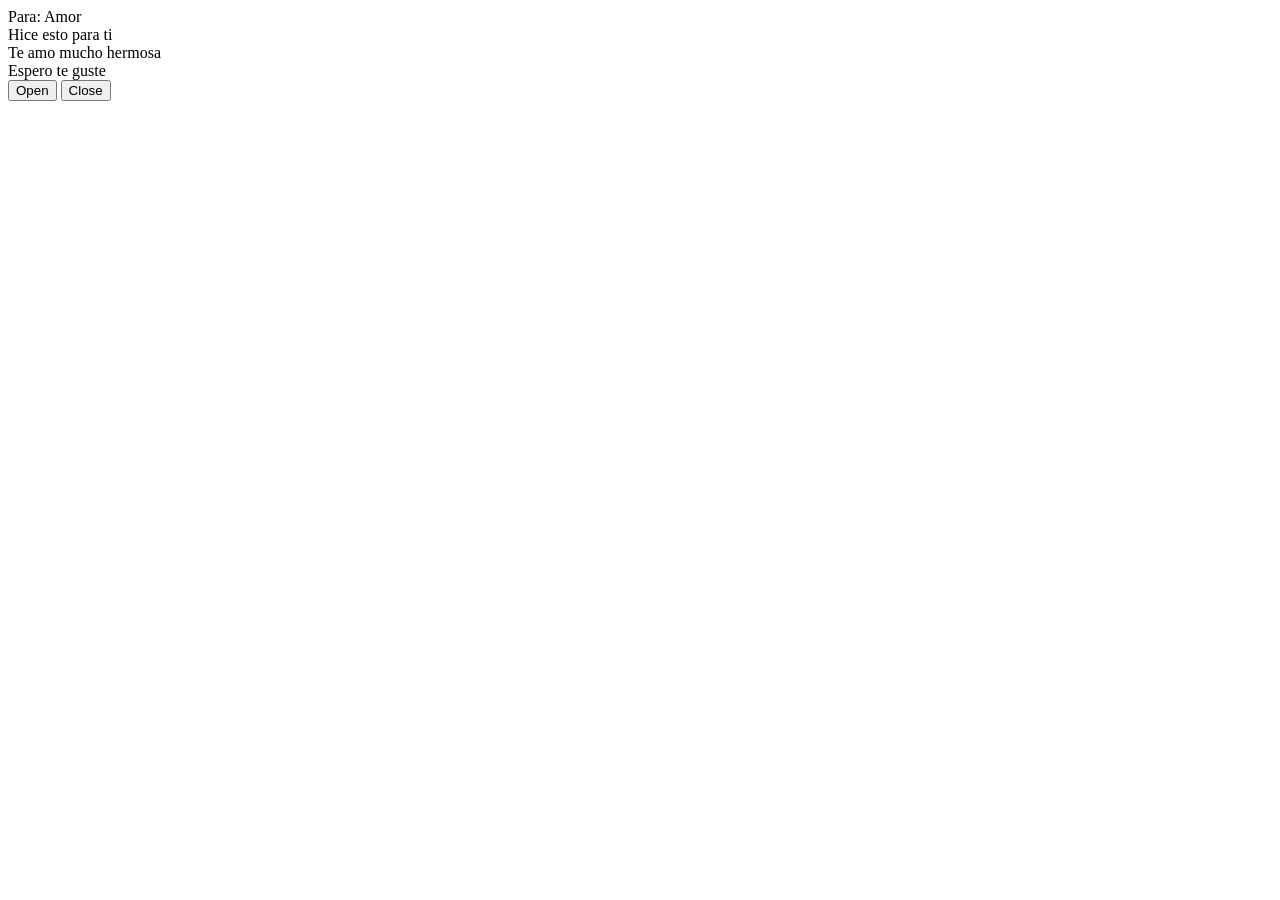
==== index.html @ bd6c39e9 "Upload" ====
<!DOCTYPE html>
<html lang="en">
  <head>
    <meta charset="UTF-8" />
    <title>Love letter for crush</title>
    <link rel="preconnect" href="https://fonts.googleapis.com" />
    <link rel="preconnect" href="https://fonts.gstatic.com" crossorigin />
    <link
      href="https://fonts.googleapis.com/css2?family=Dancing+Script:wght@400..700&display=swap"
      rel="stylesheet" />
    <link rel="stylesheet" href="/css/style.css" />
  </head>
  <body>
    <!-- tiktok meowish -->
    <div class="envlope-wrapper">
      <div id="envelope" class="close">
        <div class="front flap"></div>
        <div class="front pocket"></div>
        <div class="letter">
          <div class="words line1">Para: Amor</div>
          <div class="words line2">Hice esto para ti</div>
          <div class="words line3">Te amo mucho hermosa</div>
          <div class="words line4">Espero te guste</div>
        </div>
        <div class="hearts">
          <div class="heart a1"></div>
          <div class="heart a2"></div>
          <div class="heart a3"></div>
        </div>
      </div>
    </div>
    <div class="reset">
      <button id="open">Open</button>
      <button id="reset">Close</button>
    </div>

    <script src="https://cdnjs.cloudflare.com/ajax/libs/jquery/3.5.1/jquery.min.js"></script>
    <script src="/js/js.js"></script>
  </body>
</html>
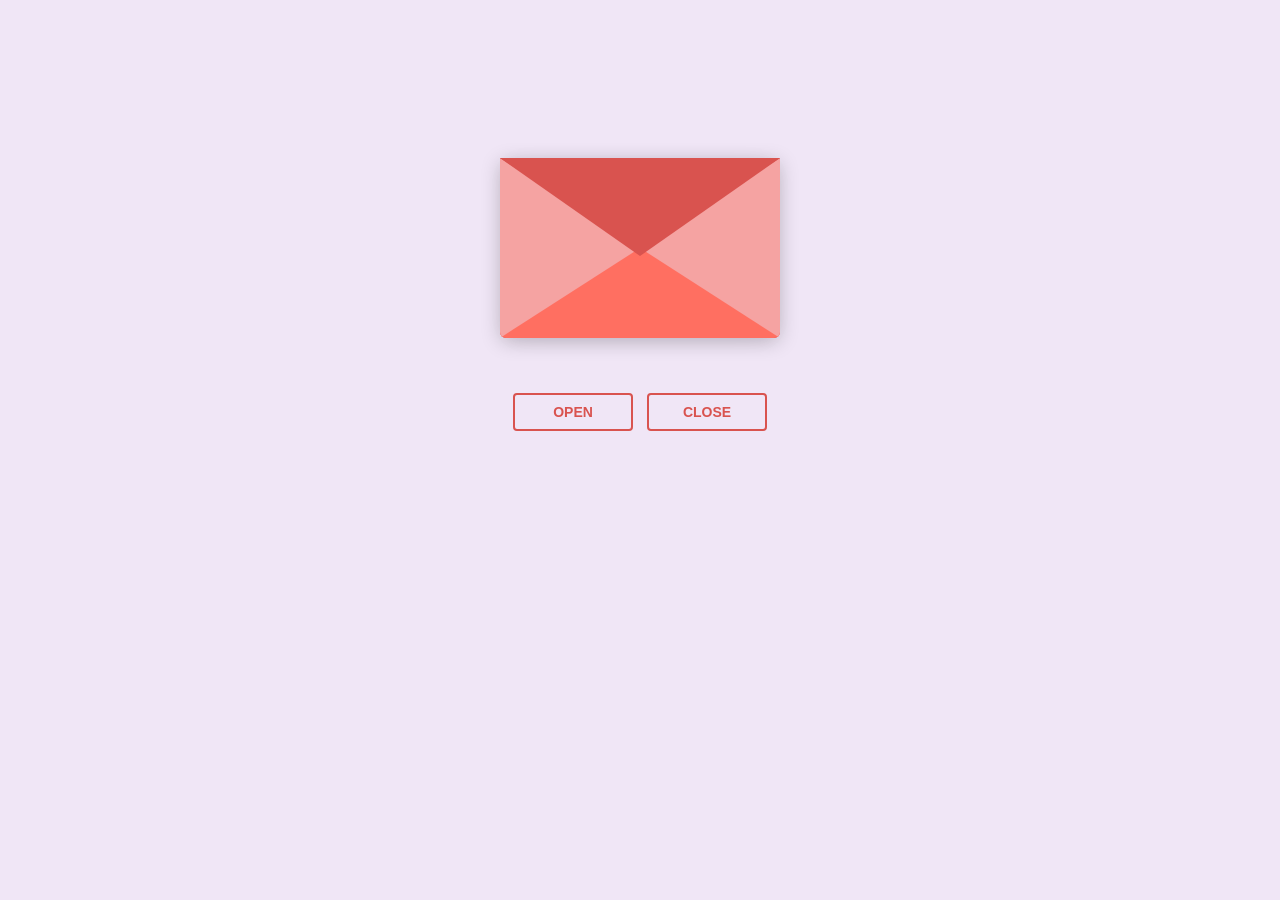
==== commit 7943c095: "INTENTO 2" ====
--- a/index.html
+++ b/index.html
@@ -1,40 +1,40 @@
-<!DOCTYPE html>
-<html lang="en">
-  <head>
-    <meta charset="UTF-8" />
-    <title>Love letter for crush</title>
-    <link rel="preconnect" href="https://fonts.googleapis.com" />
-    <link rel="preconnect" href="https://fonts.gstatic.com" crossorigin />
-    <link
-      href="https://fonts.googleapis.com/css2?family=Dancing+Script:wght@400..700&display=swap"
-      rel="stylesheet" />
-    <link rel="stylesheet" href="/css/style.css" />
-  </head>
-  <body>
-    <!-- tiktok meowish -->
-    <div class="envlope-wrapper">
-      <div id="envelope" class="close">
-        <div class="front flap"></div>
-        <div class="front pocket"></div>
-        <div class="letter">
-          <div class="words line1">Para: Amor</div>
-          <div class="words line2">Hice esto para ti</div>
-          <div class="words line3">Te amo mucho hermosa</div>
-          <div class="words line4">Espero te guste</div>
-        </div>
-        <div class="hearts">
-          <div class="heart a1"></div>
-          <div class="heart a2"></div>
-          <div class="heart a3"></div>
-        </div>
-      </div>
-    </div>
-    <div class="reset">
-      <button id="open">Open</button>
-      <button id="reset">Close</button>
-    </div>
-
-    <script src="https://cdnjs.cloudflare.com/ajax/libs/jquery/3.5.1/jquery.min.js"></script>
-    <script src="/js/js.js"></script>
-  </body>
+<!DOCTYPE html>
+<html lang="en">
+  <head>
+    <meta charset="UTF-8" />
+    <title>Carta de amor </title>
+    <link rel="preconnect" href="https://fonts.googleapis.com" />
+    <link rel="preconnect" href="https://fonts.gstatic.com" crossorigin />
+    <link
+      href="https://fonts.googleapis.com/css2?family=Dancing+Script:wght@400..700&display=swap"
+      rel="stylesheet" />
+    <link rel="stylesheet" href="/style.css" />
+  </head>
+  <body>
+    <!-- tiktok meowish -->
+    <div class="envlope-wrapper">
+      <div id="envelope" class="close">
+        <div class="front flap"></div>
+        <div class="front pocket"></div>
+        <div class="letter">
+          <div class="words line1">Para: Amor</div>
+          <div class="words line2">Hice esto para ti</div>
+          <div class="words line3">Te amo mucho hermosa</div>
+          <div class="words line4">Espero te guste</div>
+        </div>
+        <div class="hearts">
+          <div class="heart a1"></div>
+          <div class="heart a2"></div>
+          <div class="heart a3"></div>
+        </div>
+      </div>
+    </div>
+    <div class="reset">
+      <button id="open">Open</button>
+      <button id="reset">Close</button>
+    </div>
+
+    <script src="https://cdnjs.cloudflare.com/ajax/libs/jquery/3.5.1/jquery.min.js"></script>
+    <script src="js.js"></script>
+  </body>
 </html>
--- a/style.css
+++ b/style.css
@@ -0,0 +1,266 @@
+#envelope {
+  position: relative;
+  width: 280px;
+  height: 180px;
+  border-bottom-left-radius: 6px;
+  border-bottom-right-radius: 6px;
+  margin-left: auto;
+  margin-right: auto;
+  top: 150px;
+  background-color: #d9534f; /* Warm romantic red */
+  box-shadow: 0 4px 20px rgba(0, 0, 0, 0.2);
+}
+
+.front {
+  position: absolute;
+  width: 0;
+  height: 0;
+  z-index: 3;
+}
+
+.flap {
+  border-left: 140px solid transparent;
+  border-right: 140px solid transparent;
+  border-bottom: 82px solid transparent;
+  /* a little smaller */
+  border-top: 98px solid #d9534f; /* Same romantic red */
+  /* a little larger */
+  transform-origin: top;
+  pointer-events: none;
+}
+
+.pocket {
+  border-left: 140px solid #f5a3a2; /* Soft pinkish red for the pocket */
+  border-right: 140px solid #f5a3a2;
+  border-bottom: 90px solid #ff6f61; /* Lighter romantic red */
+  border-top: 90px solid transparent;
+  border-bottom-left-radius: 6px;
+  border-bottom-right-radius: 6px;
+}
+
+.letter {
+  position: relative;
+  background-color: #fff;
+  width: 90%;
+  margin-left: auto;
+  margin-right: auto;
+  height: 90%;
+  top: 5%;
+  border-radius: 6px;
+  box-shadow: 0 2px 26px rgba(0, 0, 0, 0.12);
+  font-family: "Dancing Script", cursive;
+}
+
+.letter:after {
+  content: "";
+  position: absolute;
+  top: 0;
+  bottom: 0;
+  left: 0;
+  right: 0;
+}
+
+.words {
+  position: absolute;
+  left: 10%;
+  width: 80%;
+  height: 14%;
+  background-color: #ffe6e6; /* Light romantic tone */
+}
+
+.words.line1 {
+  top: 10%;
+  font-size: 0.5rem;
+  width: 20%;
+  height: 7%;
+  font-size: 0.7rem;
+}
+
+.words.line2 {
+  top: 30%;
+  text-align: center;
+  font-size: 1.1rem;
+}
+
+.words.line3 {
+  top: 50%;
+  font-size: 1.1rem;
+  text-align: center;
+}
+
+.words.line4 {
+  top: 70%;
+  font-size: 1.1rem;
+  text-align: center;
+}
+
+.open .flap {
+  transform: rotateX(180deg);
+  transition: transform 0.4s ease, z-index 0.6s;
+  z-index: 1;
+}
+
+.close .flap {
+  transform: rotateX(0deg);
+  transition: transform 0.4s 0.6s ease, z-index 1s;
+  z-index: 5;
+}
+
+.close .letter {
+  transform: translateY(0px);
+  transition: transform 0.4s ease, z-index 1s;
+  z-index: 1;
+}
+
+.open .letter {
+  transform: translateY(-100px);
+  transition: transform 0.4s 0.6s ease, z-index 0.6s;
+  z-index: 2;
+}
+
+.hearts {
+  position: absolute;
+  top: 90px;
+  left: 0;
+  right: 0;
+  z-index: 2;
+}
+
+.heart {
+  position: absolute;
+  bottom: 0;
+  right: 10%;
+  pointer-events: none;
+}
+
+.heart:before,
+.heart:after {
+  position: absolute;
+  content: "";
+  left: 50px;
+  top: 0;
+  width: 50px;
+  height: 80px;
+  background: #e60073; /* Deep romantic pink */
+  border-radius: 50px 50px 0 0;
+  transform: rotate(-45deg);
+  transform-origin: 0 100%;
+  pointer-events: none;
+}
+
+.heart:after {
+  left: 0;
+  transform: rotate(45deg);
+  transform-origin: 100% 100%;
+}
+
+.close .heart {
+  opacity: 0;
+  -webkit-animation: none;
+  animation: none;
+}
+
+.a1 {
+  left: 20%;
+  transform: scale(0.6);
+  opacity: 1;
+  -webkit-animation: slideUp 4s linear 1, sideSway 2s ease-in-out 4 alternate;
+  -moz-animation: slideUp 4s linear 1, sideSway 2s ease-in-out 4 alternate;
+  -webkit-animation-fill-mode: forwards;
+  animation-fill-mode: forwards;
+  -webkit-animation-delay: 0.7s;
+  animation-delay: 0.7s;
+}
+
+.a2 {
+  left: 55%;
+  transform: scale(1);
+  opacity: 1;
+  -webkit-animation: slideUp 5s linear 1, sideSway 4s ease-in-out 2 alternate;
+  -moz-animation: slideUp 5s linear 1, sideSway 4s ease-in-out 2 alternate;
+  -webkit-animation-fill-mode: forwards;
+  animation-fill-mode: forwards;
+  -webkit-animation-delay: 0.7s;
+  animation-delay: 0.7s;
+}
+
+.a3 {
+  left: 10%;
+  transform: scale(0.8);
+  opacity: 1;
+  -webkit-animation: slideUp 7s linear 1, sideSway 2s ease-in-out 6 alternate;
+  -moz-animation: slideUp 7s linear 1, sideSway 2s ease-in-out 6 alternate;
+  -webkit-animation-fill-mode: forwards;
+  animation-fill-mode: forwards;
+  -webkit-animation-delay: 0.7s;
+  animation-delay: 0.7s;
+}
+
+@-webkit-keyframes slideUp {
+  0% {
+    top: 0;
+  }
+  100% {
+    top: -600px;
+  }
+}
+@keyframes slideUp {
+  0% {
+    top: 0;
+  }
+  100% {
+    top: -600px;
+  }
+}
+@-webkit-keyframes sideSway {
+  0% {
+    margin-left: 0px;
+  }
+  100% {
+    margin-left: 50px;
+  }
+}
+@keyframes sideSway {
+  0% {
+    margin-left: 0px;
+  }
+  100% {
+    margin-left: 50px;
+  }
+}
+body {
+  background-color: #f0e6f6; /* Soft lavender for a romantic, dreamy feel */
+}
+
+.envlope-wrapper {
+  height: 380px;
+}
+
+.reset {
+  text-align: center;
+}
+
+.reset button {
+  font-weight: 800;
+  font-style: normal;
+  transition: all 0.1s linear;
+  -webkit-appearance: none;
+  background-color: transparent;
+  border: solid 2px #d9534f;
+  border-radius: 4px;
+  color: #d9534f;
+  display: inline-block;
+  font-size: 14px;
+  text-transform: uppercase;
+  margin: 5px;
+  padding: 10px;
+  line-height: 1em;
+  text-decoration: none;
+  min-width: 120px;
+  cursor: pointer;
+}
+
+.reset button:hover {
+  background-color: #d9534f;
+  color: #fff;
+}
